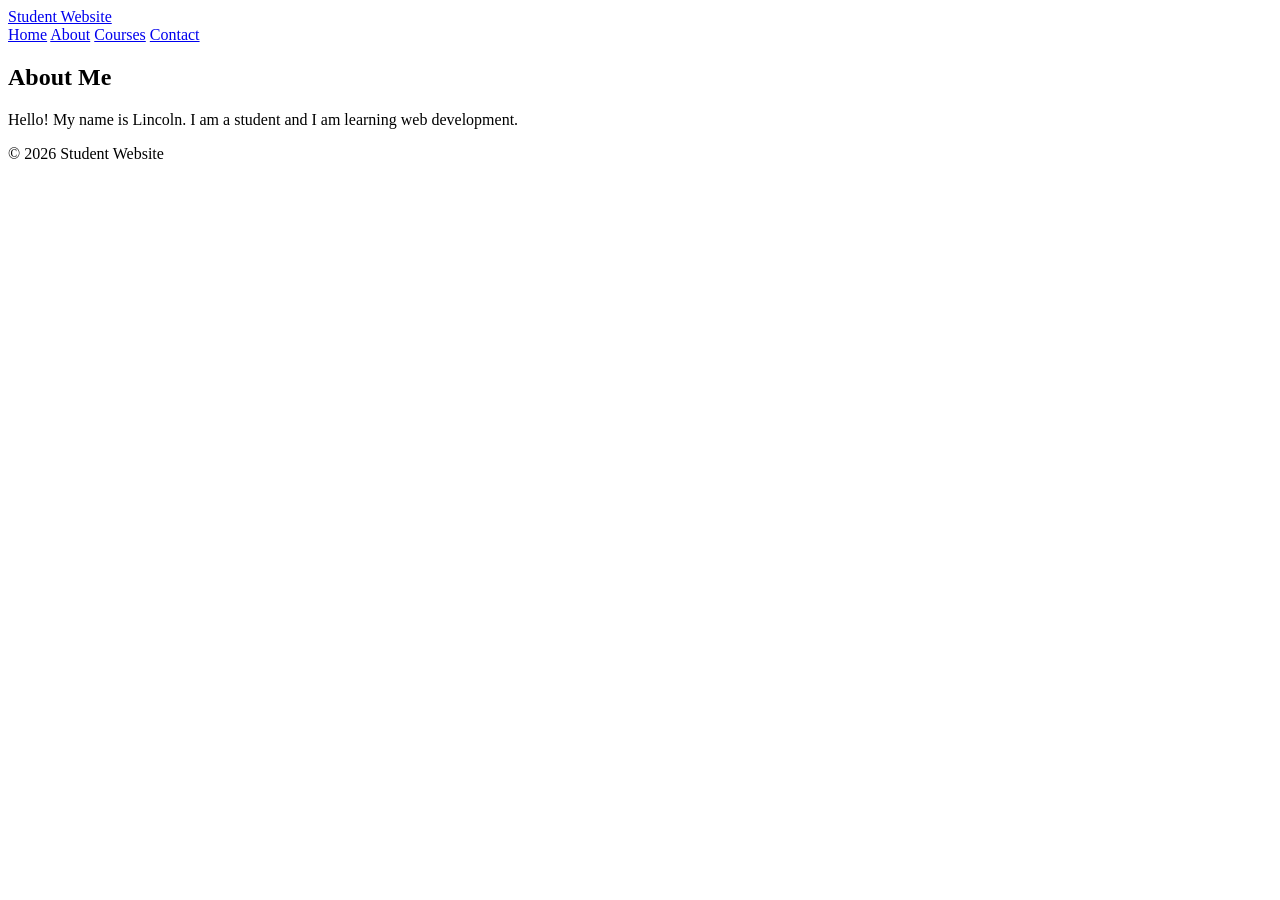
==== about.html @ f10b195f "Create about.html" ====
<!DOCTYPE html>
<html lang="en">

<head>
    <meta charset="UTF-8">
    <meta name="viewport" content="width=device-width, initial-scale=1.0">
    <title>Student Website-About</title>

    <!-- Favicon -->
    <link rel="shortcut icon" href="./images/icons/favicon.png" type="image/x-icon">

    <!-- Google Font  -->
    <link rel="preconnect" href="https://fonts.googleapis.com">
    <link rel="preconnect" href="https://fonts.gstatic.com" crossorigin>
    <link
        href="https://fonts.googleapis.com/css2?family=Lato:ital,wght@0,100;0,300;0,400;0,700;0,900;1,100;1,300;1,400;1,700;1,900&display=swap"
        rel="stylesheet">

    <link rel="stylesheet" href="./css/style.css">
</head>

<body>

    <!-- Header -->
    <header>
        <nav class="navbar">
            <div class="logo">
                <a href="index.html">Student Website</a>
            </div>
            <div class="nav-item">
                <a href="index.html">Home</a>
                <a href="about.html">About</a>
                <a href="courses.html">Courses</a>
                <a href="contact.html">Contact</a>
            </div>
        </nav>
    </header>

    <!-- Main -->
    <main>
        <!-- About -->
        <section class="about">
            <h2>About Me</h2>
            <p>
                Hello! My name is Lincoln. I am a student and I am learning web development.
            </p>
        </section>


    </main>

    <!-- Footer -->
    <footer class="footer">
        <p>&copy; 2026 Student Website</p>
    </footer>



</body>

</html>
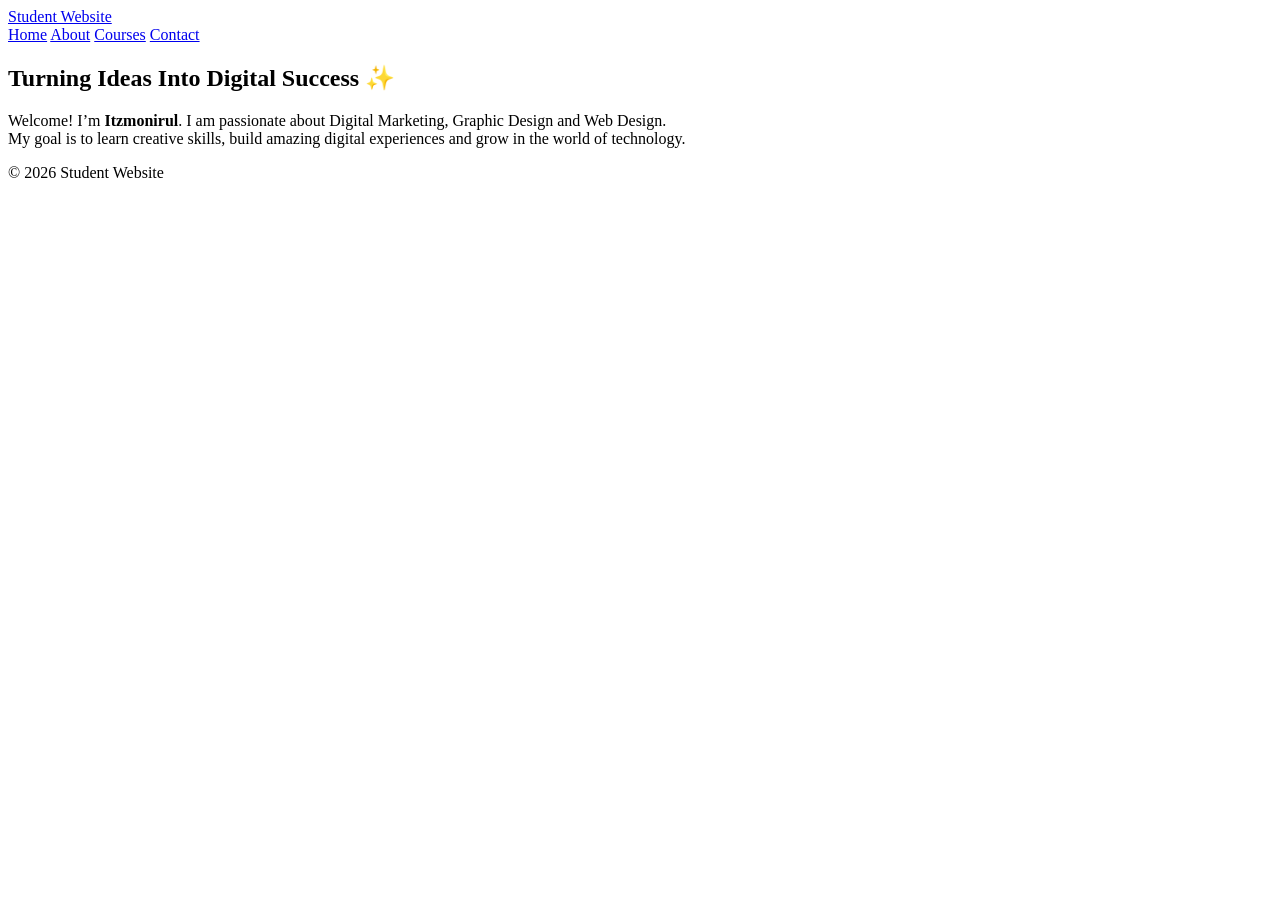
==== commit 3a1afb86: "Update about.html" ====
--- a/about.html
+++ b/about.html
@@ -40,10 +40,8 @@
     <main>
         <!-- About -->
         <section class="about">
-            <h2>About Me</h2>
-            <p>
-                Hello! My name is Lincoln. I am a student and I am learning web development.
-            </p>
+            <h2>Turning Ideas Into Digital Success ✨</h2>
+<p>Welcome! I’m <strong>Itzmonirul</strong>. I am passionate about Digital Marketing, Graphic Design and Web Design.<br> My goal is to learn creative skills, build amazing digital experiences and grow in the world of technology.</p>
         </section>
 
 
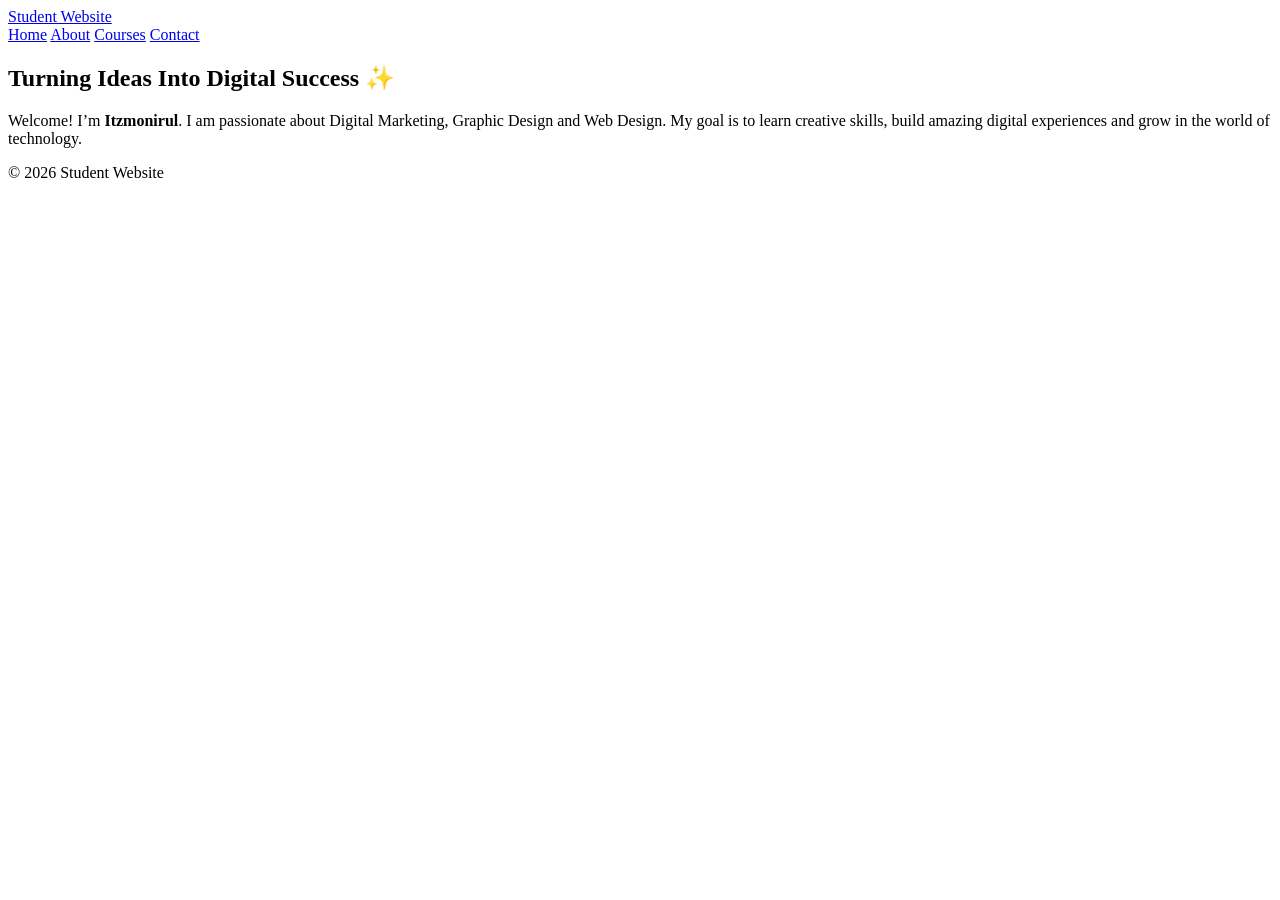
==== commit 73179acd: "Update about.html" ====
--- a/about.html
+++ b/about.html
@@ -41,7 +41,7 @@
         <!-- About -->
         <section class="about">
             <h2>Turning Ideas Into Digital Success ✨</h2>
-<p>Welcome! I’m <strong>Itzmonirul</strong>. I am passionate about Digital Marketing, Graphic Design and Web Design.<br> My goal is to learn creative skills, build amazing digital experiences and grow in the world of technology.</p>
+<p>Welcome! I’m <strong>Itzmonirul</strong>. I am passionate about Digital Marketing, Graphic Design and Web Design. My goal is to learn creative skills, build amazing digital experiences and grow in the world of technology.</p>
         </section>
 
 
